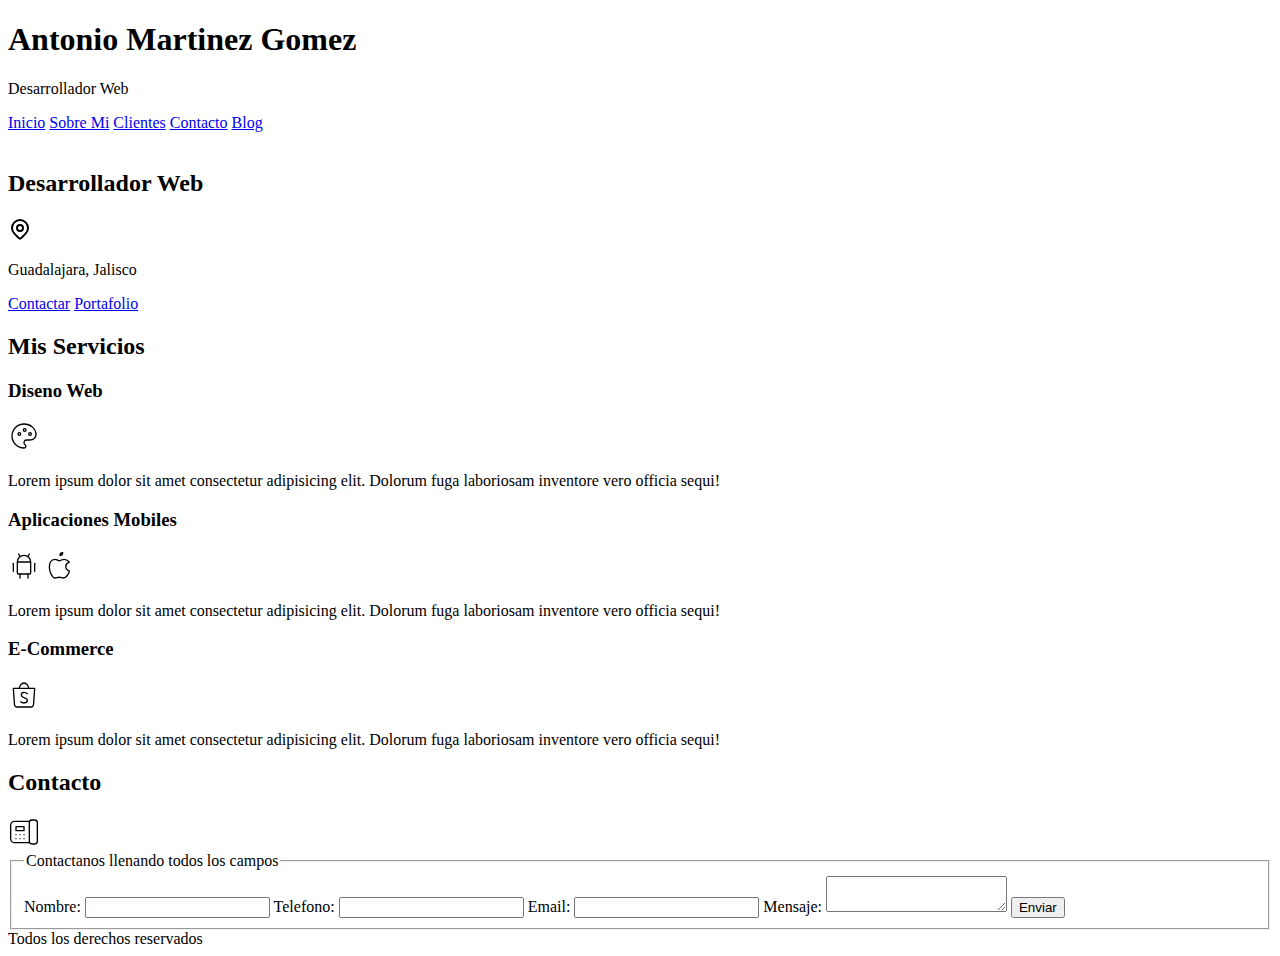
==== index.html @ 478b00d6 "Actualizacion de archivos" ====
<!DOCTYPE html>
<html lang="en">
<head>
    <meta charset="UTF-8">
    <meta name="viewport" content="width=device-width, initial-scale=1.0">
    <title>Dise;ador Freelancer</title>
</head>
<body>

    <header>
    <h1>Antonio Martinez Gomez</h1>
    <p>Desarrollador Web</p>
    </header>

    <nav>
        <a href="#">Inicio</a>
        <a href="#">Sobre Mi</a>     
        <a href="#">Clientes</a>
        <a href="#">Contacto</a>
        <a href="#">Blog</a>
    </nav>

    <img src="" alt="">


    <section>
    <h2>Desarrollador Web</h2>
    <svg xmlns="http://www.w3.org/2000/svg" viewBox="0 0 24 24" fill="none" stroke="currentColor" stroke-linecap="round" stroke-linejoin="round" width="24" height="24" stroke-width="2">
        <path d="M9 11a3 3 0 1 0 6 0a3 3 0 0 0 -6 0"></path>
        <path d="M17.657 16.657l-4.243 4.243a2 2 0 0 1 -2.827 0l-4.244 -4.243a8 8 0 1 1 11.314 0z"></path>
    </svg>
    <p>Guadalajara, Jalisco</p>


    <a href="#">Contactar</a>
    <a href="#">Portafolio</a>

    </section>

    <main>
    <h2>Mis Servicios</h2>

    <section>
    <h3>Diseno Web</h3>
    <svg xmlns="http://www.w3.org/2000/svg" viewBox="0 0 24 24" fill="none" stroke="currentColor" stroke-linecap="round" stroke-linejoin="round" width="32" height="32" stroke-width="1">
        <path d="M12 21a9 9 0 0 1 0 -18c4.97 0 9 3.582 9 8c0 1.06 -.474 2.078 -1.318 2.828c-.844 .75 -1.989 1.172 -3.182 1.172h-2.5a2 2 0 0 0 -1 3.75a1.3 1.3 0 0 1 -1 2.25"></path>
        <path d="M8.5 10.5m-1 0a1 1 0 1 0 2 0a1 1 0 1 0 -2 0"></path>
        <path d="M12.5 7.5m-1 0a1 1 0 1 0 2 0a1 1 0 1 0 -2 0"></path>
        <path d="M16.5 10.5m-1 0a1 1 0 1 0 2 0a1 1 0 1 0 -2 0"></path>
    </svg>
    <p>Lorem ipsum dolor sit amet consectetur adipisicing elit. Dolorum fuga laboriosam inventore vero officia sequi!</p>
    </section>
    
    <section>
    <h3>Aplicaciones Mobiles</h3>
    <svg xmlns="http://www.w3.org/2000/svg" viewBox="0 0 24 24" fill="none" stroke="currentColor" stroke-linecap="round" stroke-linejoin="round" width="32" height="32" stroke-width="1">
        <path d="M4 10l0 6"></path>
        <path d="M20 10l0 6"></path>
        <path d="M7 9h10v8a1 1 0 0 1 -1 1h-8a1 1 0 0 1 -1 -1v-8a5 5 0 0 1 10 0"></path>
        <path d="M8 3l1 2"></path>
        <path d="M16 3l-1 2"></path>
        <path d="M9 18l0 3"></path>
        <path d="M15 18l0 3"></path>
    </svg>
    <svg xmlns="http://www.w3.org/2000/svg" viewBox="0 0 24 24" fill="none" stroke="currentColor" stroke-linecap="round" stroke-linejoin="round" width="32" height="32" stroke-width="1">
        <path d="M8.286 7.008c-3.216 0 -4.286 3.23 -4.286 5.92c0 3.229 2.143 8.072 4.286 8.072c1.165 -.05 1.799 -.538 3.214 -.538c1.406 0 1.607 .538 3.214 .538s4.286 -3.229 4.286 -5.381c-.03 -.011 -2.649 -.434 -2.679 -3.23c-.02 -2.335 2.589 -3.179 2.679 -3.228c-1.096 -1.606 -3.162 -2.113 -3.75 -2.153c-1.535 -.12 -3.032 1.077 -3.75 1.077c-.729 0 -2.036 -1.077 -3.214 -1.077z"></path>
        <path d="M12 4a2 2 0 0 0 2 -2a2 2 0 0 0 -2 2"></path>
    </svg>
    <p>Lorem ipsum dolor sit amet consectetur adipisicing elit. Dolorum fuga laboriosam inventore vero officia sequi!</p>
    </section>

    <section>
    <h3>E-Commerce</h3>
    <svg xmlns="http://www.w3.org/2000/svg" viewBox="0 0 24 24" fill="none" stroke="currentColor" stroke-linecap="round" stroke-linejoin="round" width="32" height="32" stroke-width="1">
        <path d="M4 7l.867 12.143a2 2 0 0 0 2 1.857h10.276a2 2 0 0 0 2 -1.857l.867 -12.143h-16z"></path>
        <path d="M8.5 7c0 -1.653 1.5 -4 3.5 -4s3.5 2.347 3.5 4"></path>
        <path d="M9.5 17c.413 .462 1 1 2.5 1s2.5 -.897 2.5 -2s-1 -1.5 -2.5 -2s-2 -1.47 -2 -2c0 -1.104 1 -2 2 -2s1.5 0 2.5 1"></path>
    </svg>
    <p>Lorem ipsum dolor sit amet consectetur adipisicing elit. Dolorum fuga laboriosam inventore vero officia sequi!</p>
    </section>

    </main>

    <section>
        <h2>Contacto</h2>
        <svg xmlns="http://www.w3.org/2000/svg" viewBox="0 0 24 24" fill="none" stroke="currentColor" stroke-linecap="round" stroke-linejoin="round" width="32" height="32" stroke-width="1">
            <path d="M20 3h-2a2 2 0 0 0 -2 2v14a2 2 0 0 0 2 2h2a2 2 0 0 0 2 -2v-14a2 2 0 0 0 -2 -2z"></path>
            <path d="M16 4h-11a3 3 0 0 0 -3 3v10a3 3 0 0 0 3 3h11"></path>
            <path d="M12 8h-6v3h6z"></path>
            <path d="M12 14v.01"></path>
            <path d="M9 14v.01"></path>
            <path d="M6 14v.01"></path>
            <path d="M12 17v.01"></path>
            <path d="M9 17v.01"></path>
            <path d="M6 17v.01"></path>
        </svg>

        <fieldset>
            <legend>Contactanos llenando todos los campos</legend>
            <label for="nombre">Nombre:</label>
            <input type="text" id="nombre" name="nombre" required>
            <label for="telefono">Telefono:</label>
            <input type="tel" id="telefono" name="telefono" required>
            <label for="email">Email:</label>
            <input type="email" id="email" name="email" required>
            <label for="mensaje">Mensaje:</label>
            <textarea id="mensaje" name="mensaje" required></textarea>
            <button>Enviar</button>
    </section>

    <footer>Todos los derechos reservados</footer>
    
   

</body>
</html>
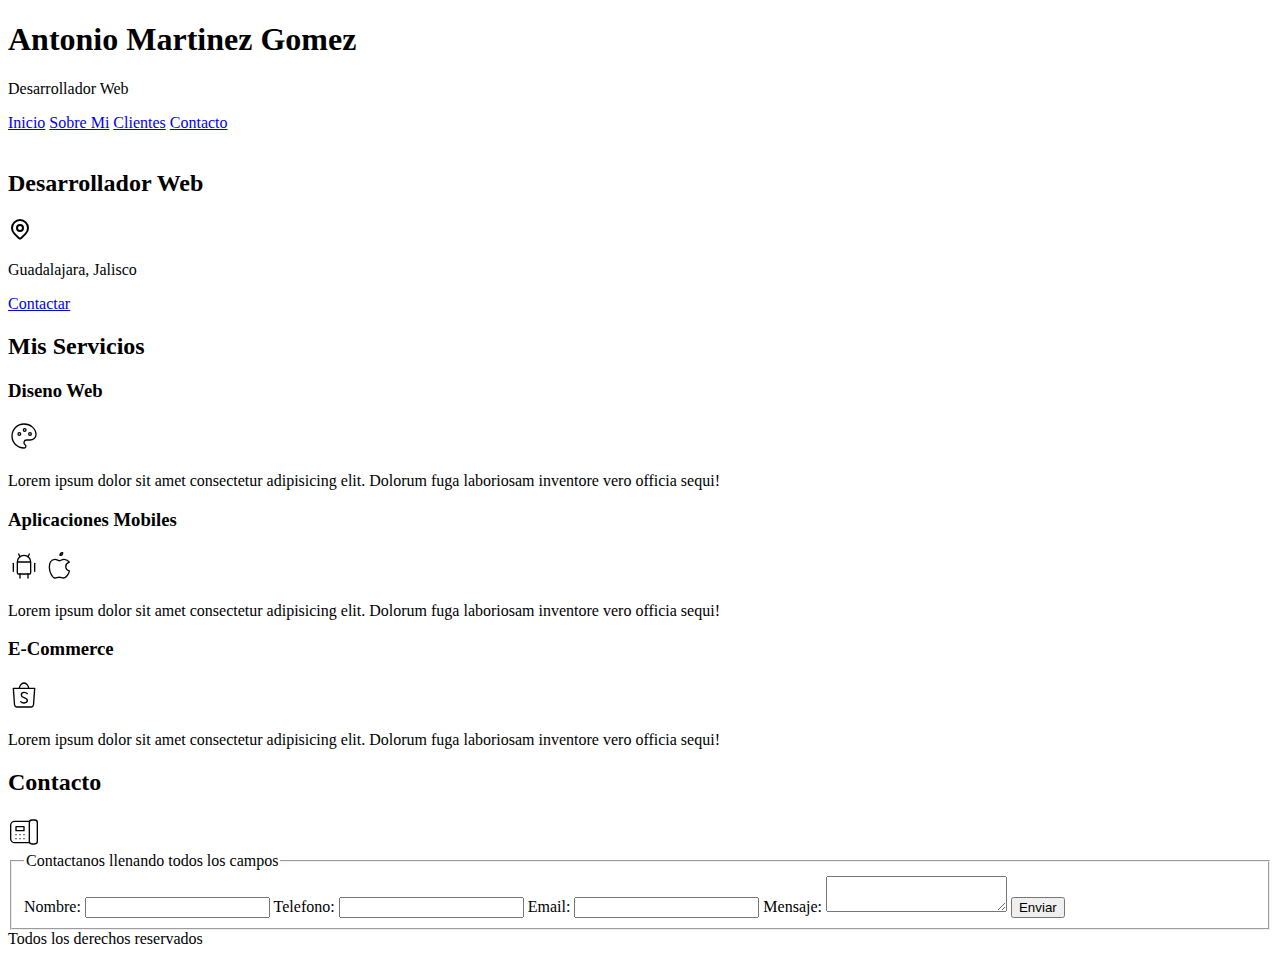
==== commit 75b5ca60: "Pagina inicial Practicas" ====
--- a/index.html
+++ b/index.html
@@ -3,6 +3,7 @@
 <head>
     <meta charset="UTF-8">
     <meta name="viewport" content="width=device-width, initial-scale=1.0">
+    <link rel="stylesheet" href="CSS/style.css">
     <title>Dise;ador Freelancer</title>
 </head>
 <body>
@@ -17,7 +18,7 @@
         <a href="#">Sobre Mi</a>     
         <a href="#">Clientes</a>
         <a href="#">Contacto</a>
-        <a href="#">Blog</a>
+        
     </nav>
 
     <img src="" alt="">
@@ -33,7 +34,6 @@
 
 
     <a href="#">Contactar</a>
-    <a href="#">Portafolio</a>
 
     </section>
 
@@ -113,4 +113,4 @@
    
 
 </body>
-</html>+</html>
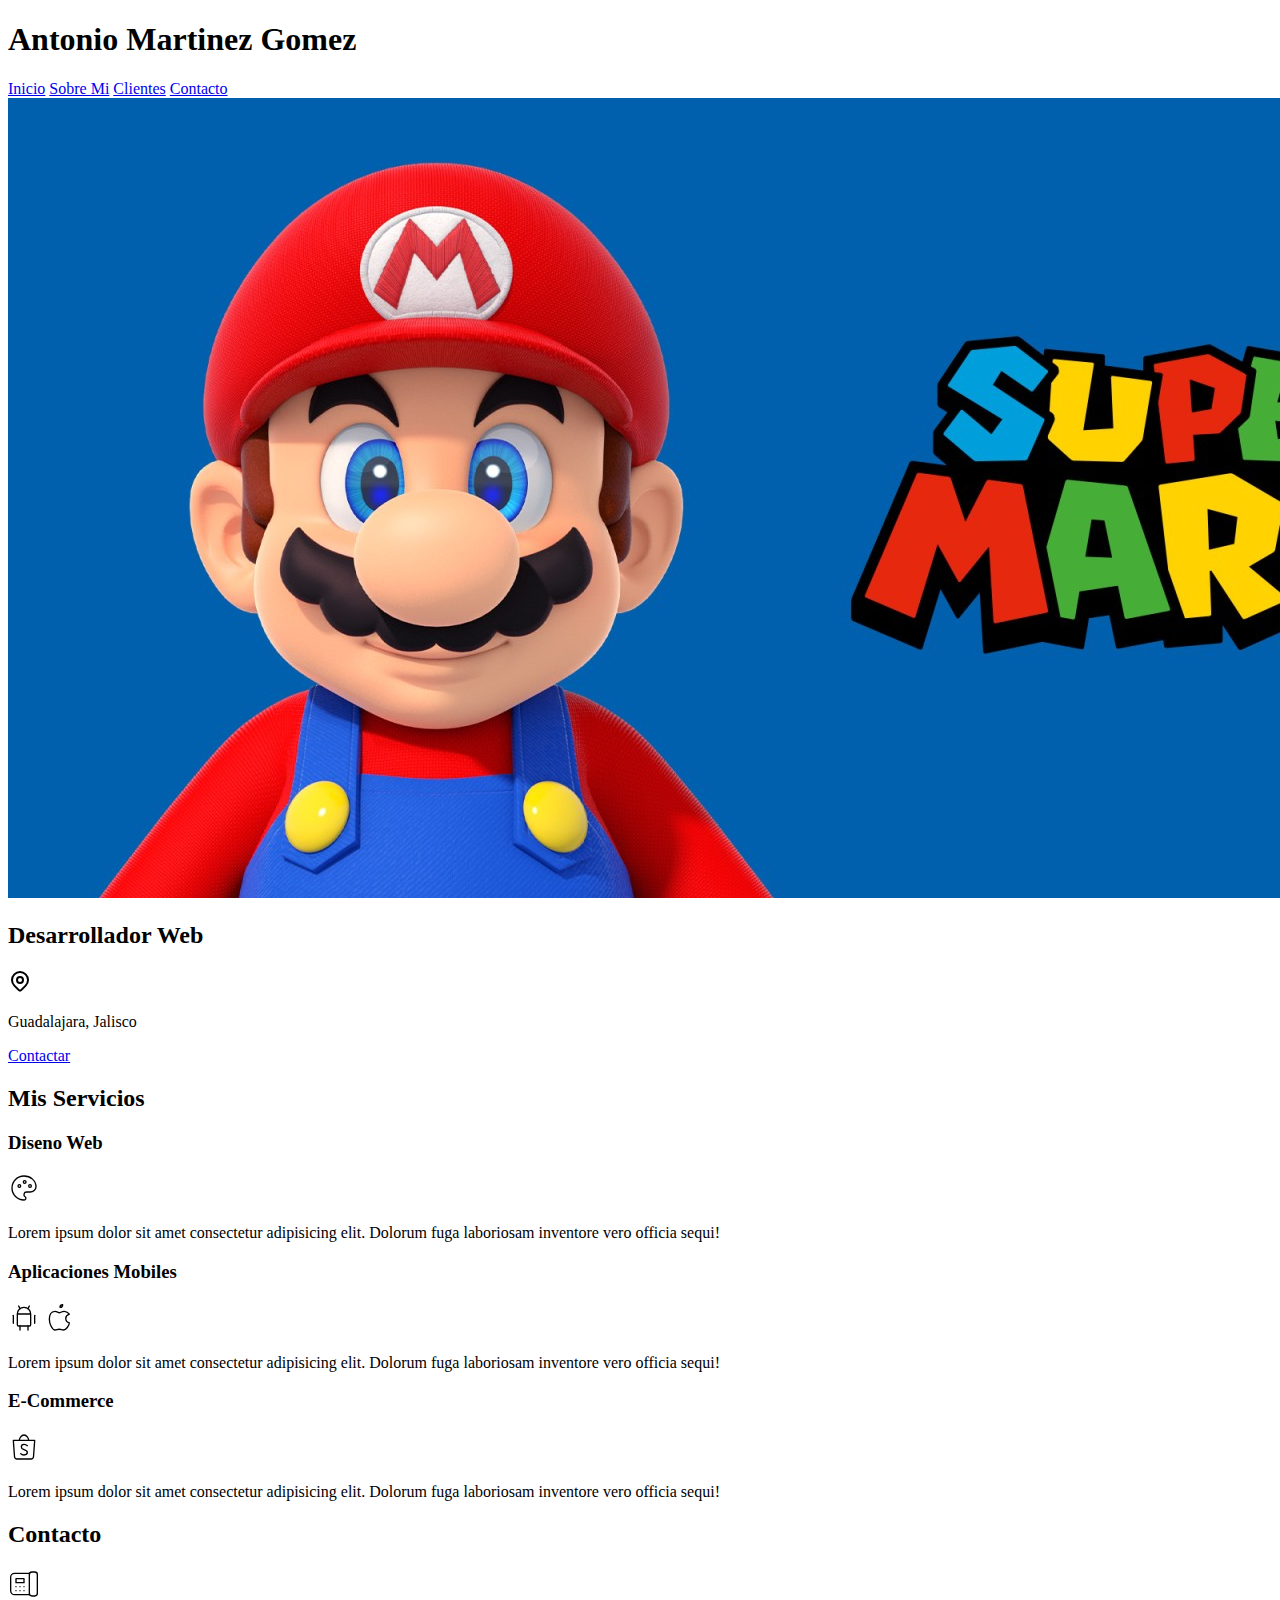
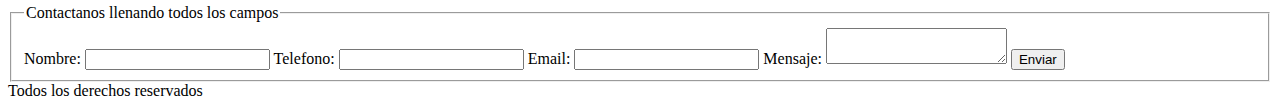
==== commit 5697eef1: "Imagen Super Mario" ====
--- a/index.html
+++ b/index.html
@@ -10,7 +10,7 @@
 
     <header>
     <h1>Antonio Martinez Gomez</h1>
-    <p>Desarrollador Web</p>
+    
     </header>
 
     <nav>
@@ -21,7 +21,7 @@
         
     </nav>
 
-    <img src="" alt="">
+    <img src="img/2x1_SuperMarioHub_image1600w.jpg" alt="">
 
 
     <section>
